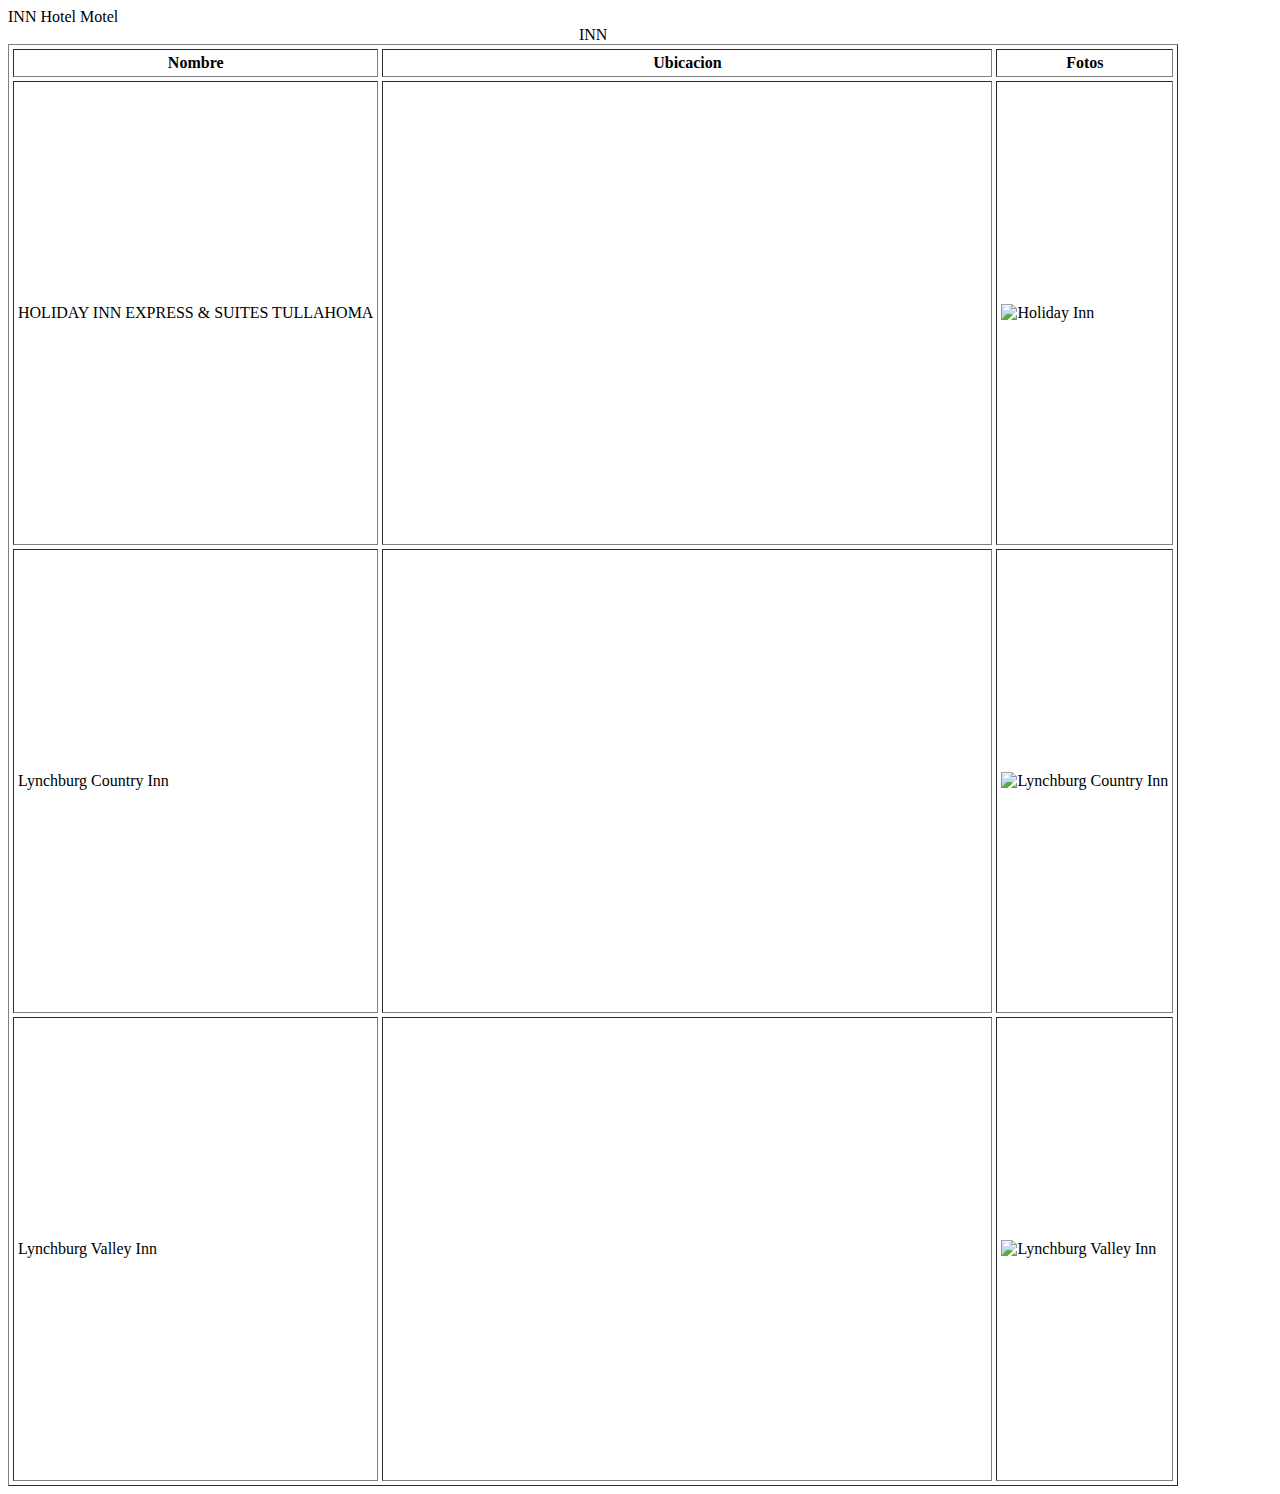
==== alocation.html @ 3fc5f928 "Tareas Practicas" ====
<!DOCTYPE html>
<html>

<head>
    <meta charset="">
    <meta name="viewport" content="width=device-width, initial-scale=1.0">
    <title>Lynchburg</title>

</head>

<body>
    <div>
        <a>INN</a>
        <a>Hotel</a>
        <a>Motel</a>

    </div>




    <div>
        <table border="1" cellpadding="4" cellspacing="4">
            <caption>INN</caption>
            <thead>
                <th>Nombre</th>
                <th>Ubicacion</th>
                <th>Fotos</th>
            </thead>
            <tbody>
                <tr>
                    <td>HOLIDAY INN EXPRESS & SUITES TULLAHOMA</td>
                    <td>
                        <iframe src="https://www.google.com/maps/embed?pb=!1m18!1m12!1m3!1d3252.576390329281!2d-86.23867212359221!3d35.39096104586373!2m3!1f0!2f0!3f0!3m2!1i1024!2i768!4f13.1!3m3!1m2!1s0x88616269e012bd6f%3A0x9d6d17ee32fb01a!2sHoliday%20Inn%20Express%20%26%20Suites%20Tullahoma%2C%20an%20IHG%20Hotel!5e0!3m2!1ses-419!2sar!4v1686607462309!5m2!1ses-419!2sar" 
                        width="600" height="450" style="border:0;" allowfullscreen="" loading="lazy" referrerpolicy="no-referrer-when-downgrade"></iframe>

                    </td>
                    <td> 
                        <img src="https://www.kayak.com.uy/rimg/himg/84/b6/24/leonardo-1243643-THAWH_7151064304_O-839538.jpg?width=1366&height=768&crop=true"
                            alt="Holiday Inn">
                    </td>
                </tr>
                <tr>
                    <td>Lynchburg Country Inn</td>
                    <td><iframe src="https://www.google.com/maps/embed?pb=!1m18!1m12!1m3!1d3257.0246009419848!2d-86.38213742359565!3d35.280514601881436!2m3!1f0!2f0!3f0!3m2!1i1024!2i768!4f13.1!3m3!1m2!1s0x8863d1a7c1c7e51d%3A0xbe1900e51ecb7648!2s423%20Majors%20Blvd%2C%20Lynchburg%2C%20TN%2037352%2C%20EE.%20UU.!5e0!3m2!1ses-419!2sar!4v1686607267821!5m2!1ses-419!2sar" 
                        width="600" height="450" style="border:0;" allowfullscreen="" loading="lazy" referrerpolicy="no-referrer-when-downgrade"></iframe>
                    </td>
                    <td>
                        <img src="https://www.lynchburgcountryinn.com/wp-content/uploads/2018/05/1.jpg" alt="Lynchburg Country Inn">
                    </td>
                </tr>
                <tr>
                    <td>Lynchburg Valley Inn</td>
                    <td>
                        <iframe src="https://www.google.com/maps/embed?pb=!1m18!1m12!1m3!1d3257.4399346993587!2d-86.38714642359601!3d35.2701867524433!2m3!1f0!2f0!3f0!3m2!1i1024!2i768!4f13.1!3m3!1m2!1s0x8863d19898006721%3A0x97b671a540dcc4dc!2s1328%20Main%20St%2C%20Lynchburg%2C%20TN%2037352%2C%20EE.%20UU.!5e0!3m2!1ses-419!2sar!4v1686607647843!5m2!1ses-419!2sar" 
                        width="600" height="450" style="border:0;" allowfullscreen="" loading="lazy" referrerpolicy="no-referrer-when-downgrade"></iframe>
                    </td>
                    <td>
                        <img src="https://d14tal8bchn59o.cloudfront.net/LA_vKSZVcUajo3E5ws0LwldQ0DOb4akmlvYkdpEGfTM/w:960/plain/https://02f0a56ef46d93f03c90-22ac5f107621879d5667e0d7ed595bdb.ssl.cf2.rackcdn.com/sites/16099/photos/571506/20180519_143246_original.jpg" alt="Lynchburg Valley Inn">
                    </td>
                </tr>

            </tbody>

        </table>


    </div>
</body>

</html>
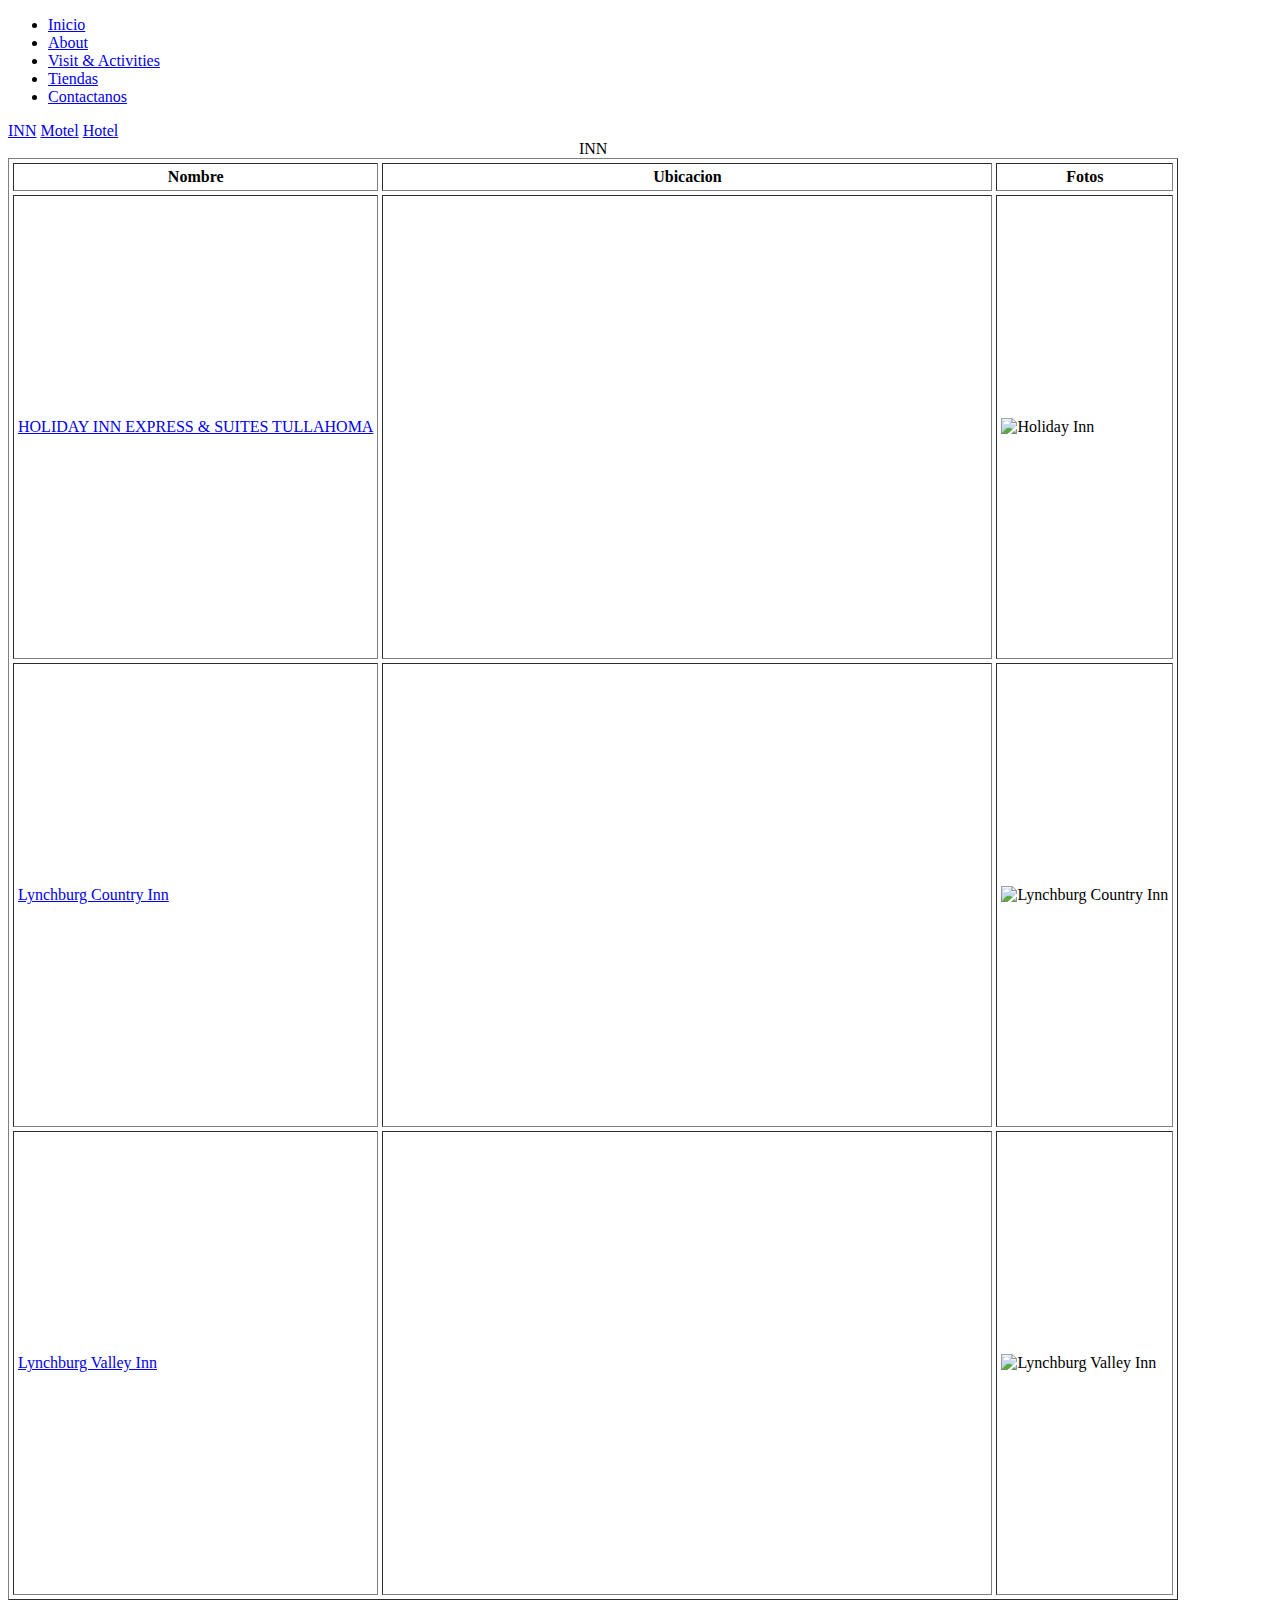
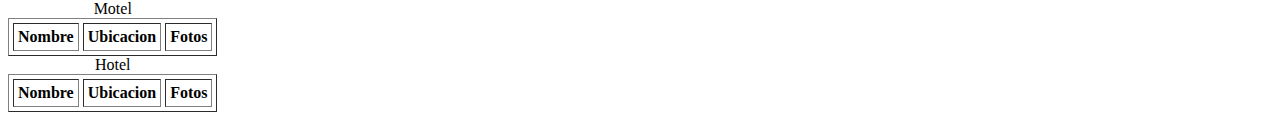
==== commit c9162633: "Tarea terminada" ====
--- a/alocation.html
+++ b/alocation.html
@@ -6,21 +6,34 @@
     <meta name="viewport" content="width=device-width, initial-scale=1.0">
     <title>Lynchburg</title>
 
+    <nav>
+        <ul>
+              <li><a href="/index.html">Inicio</a></li>
+              <li><a href="/about.html">About</a></li>
+              <li><a href="/visitsActivities.html">Visit & Activities</a></li>
+              <li><a href="/stores.html">Tiendas</a></li>
+              <li><a href="/form.html">Contactanos</a></li>
+        </ul>
+  </nav>
+
 </head>
 
 <body>
-    <div>
-        <a>INN</a>
-        <a>Hotel</a>
-        <a>Motel</a>
+    
+  <nav>
+            <a href="#INN">INN</a>
+            <a href="#Motel">Motel</a>
+            <a href="#Hotel">Hotel</a>
 
-    </div>
+        </nav>
+        
 
 
 
 
-    <div>
+    <div id="INN">
         <table border="1" cellpadding="4" cellspacing="4">
+            
             <caption>INN</caption>
             <thead>
                 <th>Nombre</th>
@@ -29,7 +42,8 @@
             </thead>
             <tbody>
                 <tr>
-                    <td>HOLIDAY INN EXPRESS & SUITES TULLAHOMA</td>
+                    <td><a href="https://www.ihg.com/holidayinnexpress/hotels/us/en/tullahoma/thawh/hoteldetail?cm_mmc=GoogleMaps-_-EX-_-US-_-THAWH
+                        ">HOLIDAY INN EXPRESS & SUITES TULLAHOMA</a></td>
                     <td>
                         <iframe src="https://www.google.com/maps/embed?pb=!1m18!1m12!1m3!1d3252.576390329281!2d-86.23867212359221!3d35.39096104586373!2m3!1f0!2f0!3f0!3m2!1i1024!2i768!4f13.1!3m3!1m2!1s0x88616269e012bd6f%3A0x9d6d17ee32fb01a!2sHoliday%20Inn%20Express%20%26%20Suites%20Tullahoma%2C%20an%20IHG%20Hotel!5e0!3m2!1ses-419!2sar!4v1686607462309!5m2!1ses-419!2sar" 
                         width="600" height="450" style="border:0;" allowfullscreen="" loading="lazy" referrerpolicy="no-referrer-when-downgrade"></iframe>
@@ -41,7 +55,8 @@
                     </td>
                 </tr>
                 <tr>
-                    <td>Lynchburg Country Inn</td>
+                    <td><a href="https://www.lynchburgcountryinn.com/
+                        ">Lynchburg Country Inn</a></td>
                     <td><iframe src="https://www.google.com/maps/embed?pb=!1m18!1m12!1m3!1d3257.0246009419848!2d-86.38213742359565!3d35.280514601881436!2m3!1f0!2f0!3f0!3m2!1i1024!2i768!4f13.1!3m3!1m2!1s0x8863d1a7c1c7e51d%3A0xbe1900e51ecb7648!2s423%20Majors%20Blvd%2C%20Lynchburg%2C%20TN%2037352%2C%20EE.%20UU.!5e0!3m2!1ses-419!2sar!4v1686607267821!5m2!1ses-419!2sar" 
                         width="600" height="450" style="border:0;" allowfullscreen="" loading="lazy" referrerpolicy="no-referrer-when-downgrade"></iframe>
                     </td>
@@ -50,7 +65,7 @@
                     </td>
                 </tr>
                 <tr>
-                    <td>Lynchburg Valley Inn</td>
+                    <td><a href="https://www.lynchburgvalleyinn.com/">Lynchburg Valley Inn</a></td>
                     <td>
                         <iframe src="https://www.google.com/maps/embed?pb=!1m18!1m12!1m3!1d3257.4399346993587!2d-86.38714642359601!3d35.2701867524433!2m3!1f0!2f0!3f0!3m2!1i1024!2i768!4f13.1!3m3!1m2!1s0x8863d19898006721%3A0x97b671a540dcc4dc!2s1328%20Main%20St%2C%20Lynchburg%2C%20TN%2037352%2C%20EE.%20UU.!5e0!3m2!1ses-419!2sar!4v1686607647843!5m2!1ses-419!2sar" 
                         width="600" height="450" style="border:0;" allowfullscreen="" loading="lazy" referrerpolicy="no-referrer-when-downgrade"></iframe>
@@ -66,6 +81,39 @@
 
 
     </div>
+    <div id="Motel">
+        <table border="1" cellpadding="4" cellspacing="4">
+            <caption>Motel</caption>
+            <thead>
+                <th>Nombre</th>
+                <th>Ubicacion</th>
+                <th>Fotos</th>
+            </thead>
+            <tbody>
+
+            </tbody>
+
+        </table>
+
+    </div>
+
+
+    <div id="Hotel">
+        <table border="1" cellpadding="4" cellspacing="4">
+            <caption>Hotel</caption>
+            <thead>
+                <th>Nombre</th>
+                <th>Ubicacion</th>
+                <th>Fotos</th>
+            </thead>
+            <tbody>
+
+            </tbody>
+
+        </table>
+
+    </div>
 </body>
 
+
 </html>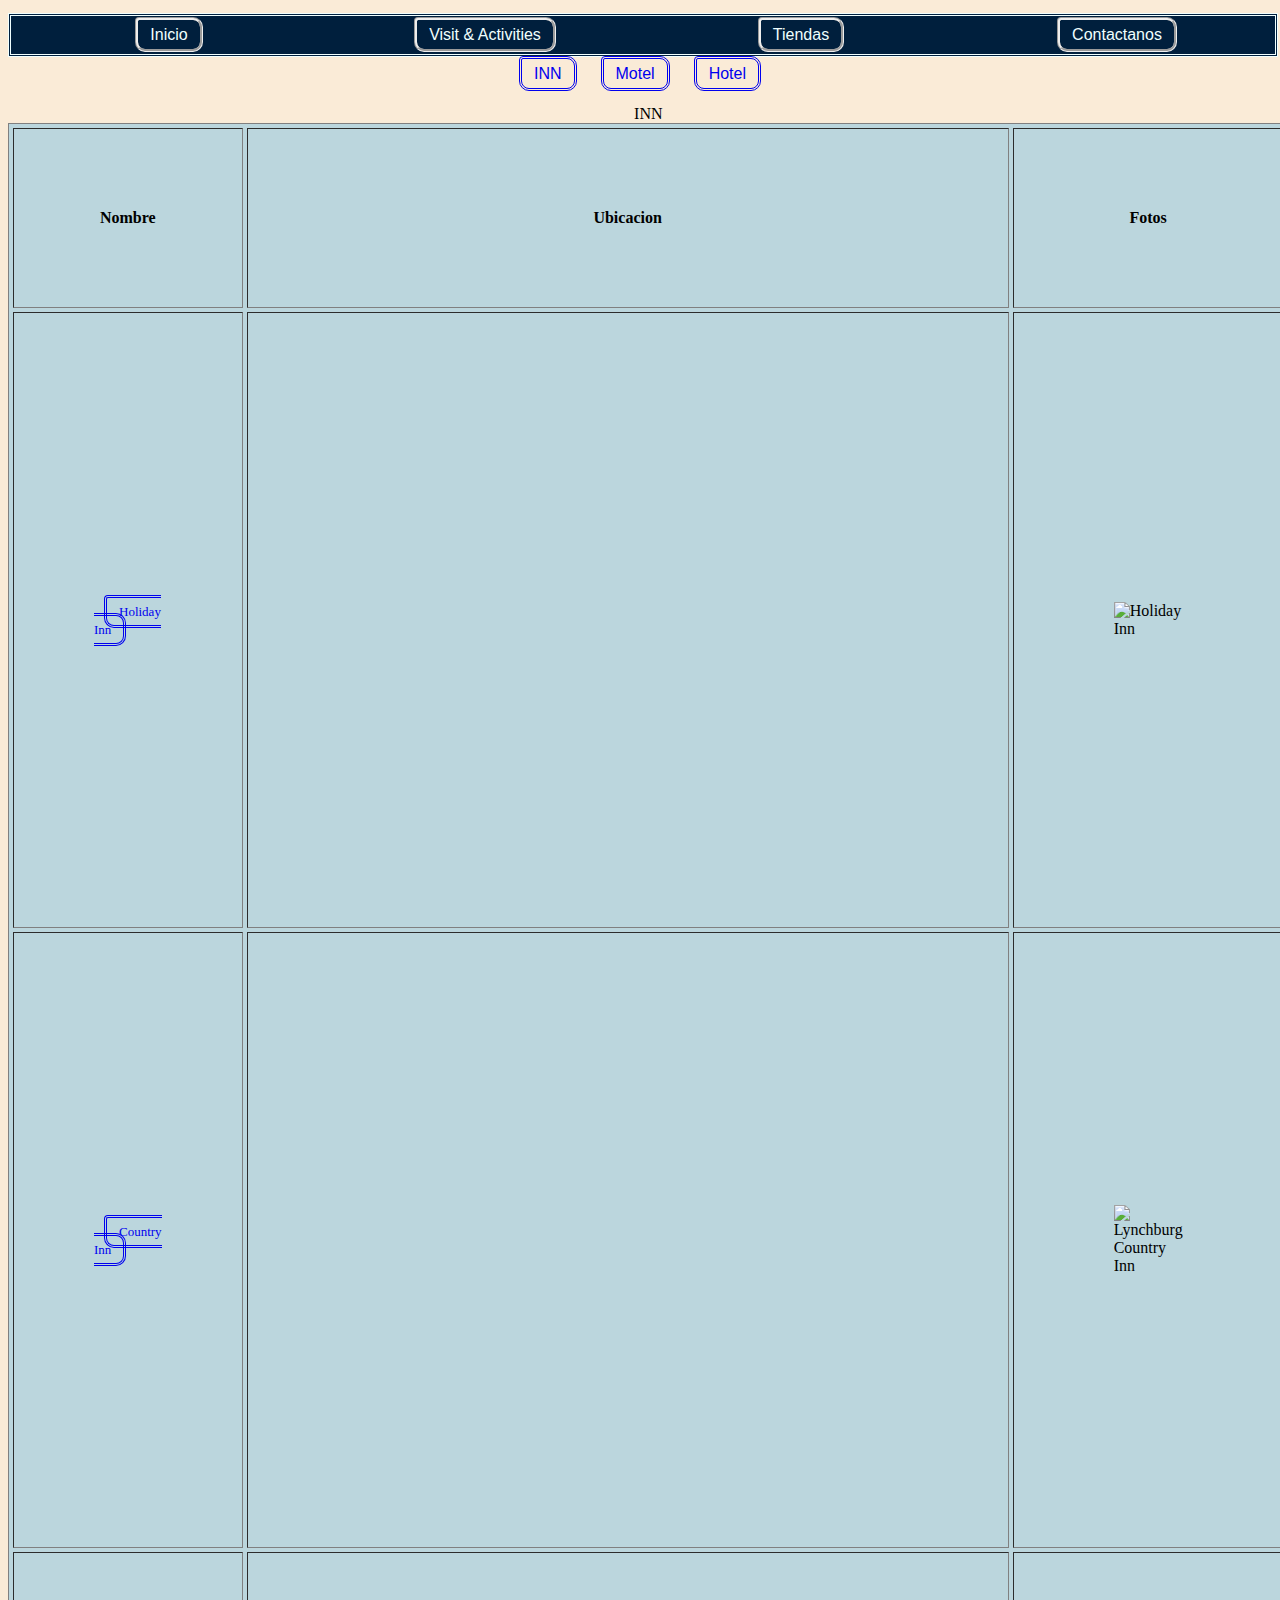
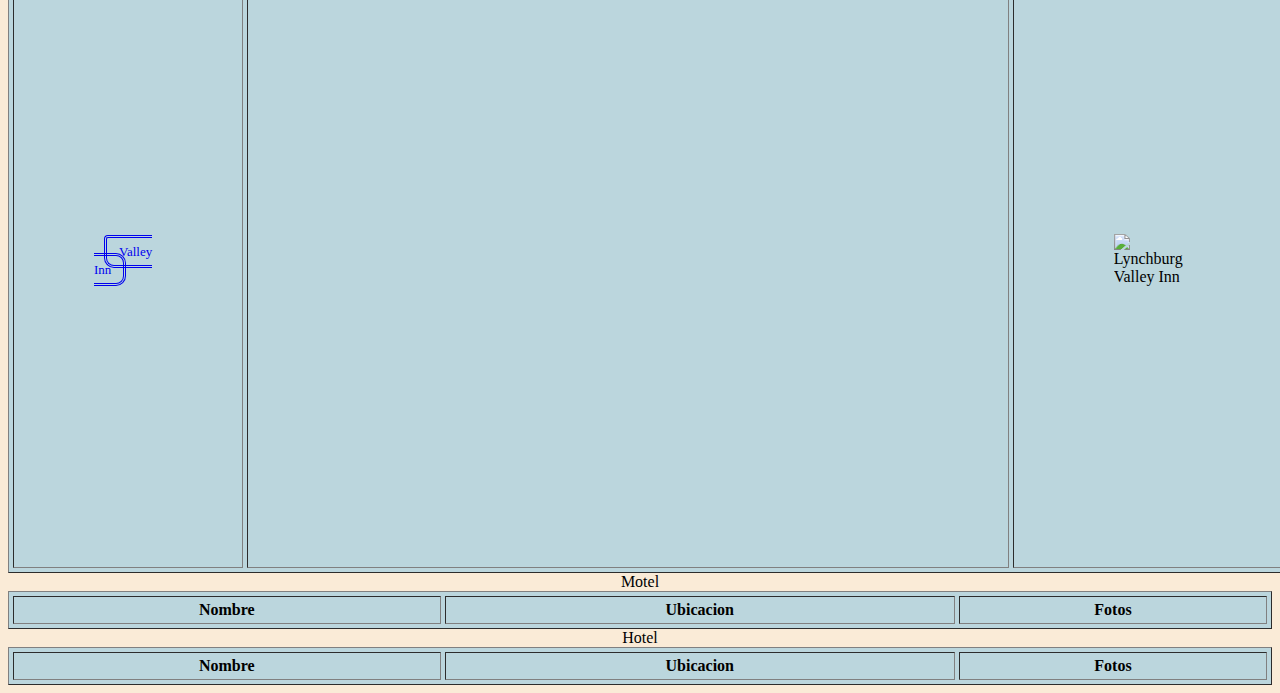
==== commit 1e7fe50f: "Tarea terminada" ====
--- a/alocation.html
+++ b/alocation.html
@@ -2,6 +2,7 @@
 <html>
 
 <head>
+    <link rel="stylesheet" href="alocation.css">
     <meta charset="">
     <meta name="viewport" content="width=device-width, initial-scale=1.0">
     <title>Lynchburg</title>
@@ -9,7 +10,6 @@
     <nav>
         <ul>
               <li><a href="/index.html">Inicio</a></li>
-              <li><a href="/about.html">About</a></li>
               <li><a href="/visitsActivities.html">Visit & Activities</a></li>
               <li><a href="/stores.html">Tiendas</a></li>
               <li><a href="/form.html">Contactanos</a></li>
@@ -25,14 +25,12 @@
             <a href="#Motel">Motel</a>
             <a href="#Hotel">Hotel</a>
 
-        </nav>
-        
-
+  </nav>
 
 
 
     <div id="INN">
-        <table border="1" cellpadding="4" cellspacing="4">
+        <table border="1" cellpadding="80DD" cellspacing="4">
             
             <caption>INN</caption>
             <thead>
@@ -43,7 +41,7 @@
             <tbody>
                 <tr>
                     <td><a href="https://www.ihg.com/holidayinnexpress/hotels/us/en/tullahoma/thawh/hoteldetail?cm_mmc=GoogleMaps-_-EX-_-US-_-THAWH
-                        ">HOLIDAY INN EXPRESS & SUITES TULLAHOMA</a></td>
+                        ">Holiday Inn        </a></td>
                     <td>
                         <iframe src="https://www.google.com/maps/embed?pb=!1m18!1m12!1m3!1d3252.576390329281!2d-86.23867212359221!3d35.39096104586373!2m3!1f0!2f0!3f0!3m2!1i1024!2i768!4f13.1!3m3!1m2!1s0x88616269e012bd6f%3A0x9d6d17ee32fb01a!2sHoliday%20Inn%20Express%20%26%20Suites%20Tullahoma%2C%20an%20IHG%20Hotel!5e0!3m2!1ses-419!2sar!4v1686607462309!5m2!1ses-419!2sar" 
                         width="600" height="450" style="border:0;" allowfullscreen="" loading="lazy" referrerpolicy="no-referrer-when-downgrade"></iframe>
@@ -56,7 +54,7 @@
                 </tr>
                 <tr>
                     <td><a href="https://www.lynchburgcountryinn.com/
-                        ">Lynchburg Country Inn</a></td>
+                        ">Country Inn        </a></td>
                     <td><iframe src="https://www.google.com/maps/embed?pb=!1m18!1m12!1m3!1d3257.0246009419848!2d-86.38213742359565!3d35.280514601881436!2m3!1f0!2f0!3f0!3m2!1i1024!2i768!4f13.1!3m3!1m2!1s0x8863d1a7c1c7e51d%3A0xbe1900e51ecb7648!2s423%20Majors%20Blvd%2C%20Lynchburg%2C%20TN%2037352%2C%20EE.%20UU.!5e0!3m2!1ses-419!2sar!4v1686607267821!5m2!1ses-419!2sar" 
                         width="600" height="450" style="border:0;" allowfullscreen="" loading="lazy" referrerpolicy="no-referrer-when-downgrade"></iframe>
                     </td>
@@ -65,7 +63,7 @@
                     </td>
                 </tr>
                 <tr>
-                    <td><a href="https://www.lynchburgvalleyinn.com/">Lynchburg Valley Inn</a></td>
+                    <td><a href="https://www.lynchburgvalleyinn.com/">Valley Inn         </a></td>
                     <td>
                         <iframe src="https://www.google.com/maps/embed?pb=!1m18!1m12!1m3!1d3257.4399346993587!2d-86.38714642359601!3d35.2701867524433!2m3!1f0!2f0!3f0!3m2!1i1024!2i768!4f13.1!3m3!1m2!1s0x8863d19898006721%3A0x97b671a540dcc4dc!2s1328%20Main%20St%2C%20Lynchburg%2C%20TN%2037352%2C%20EE.%20UU.!5e0!3m2!1ses-419!2sar!4v1686607647843!5m2!1ses-419!2sar" 
                         width="600" height="450" style="border:0;" allowfullscreen="" loading="lazy" referrerpolicy="no-referrer-when-downgrade"></iframe>
--- a/alocation.css
+++ b/alocation.css
@@ -0,0 +1,74 @@
+head table {font-family: Cambria, Cochin, Georgia, Times, 'Times New Roman', serif;
+    font-size: 75%;
+    font-style: normal;
+    color: rgb(0, 31, 61);
+    text-align: center;
+    height: 100%;
+    width: 100%;
+    margin: 0;
+    padding: 0;
+   background-color: antiquewhite;
+}
+
+head nav {height: 40px; width: 100%;margin: 0%; padding: 0%;
+list-style-type: none;
+border-style: none;
+text-align:center;
+margin: 0%;
+}
+ul {display: flex;
+    align-items: center;
+    border-style: double;
+    border-color: azure;
+height: auto;
+width: 100%;
+margin:  0;
+padding: 0;
+list-style-type: none;
+background-color: rgb(0, 31, 61);}
+li {height: auto;
+width: 100%;
+margin: 0%;
+padding: 10px 20px;
+}
+li a {color: azure;
+text-decoration: none;
+font-family: Arial, Helvetica, sans-serif;
+font-style: normal;
+margin:0 10px;
+padding:6px 12px;
+transition:0.3s ease-in-out;
+border-style: groove;
+border-radius: 4px 10px 10px 10px;}
+
+body table {font-family: Cambria, Cochin, Georgia, Times, 'Times New Roman', serif;
+    color: rgb(0, 0, 0);
+    font-size: medium;
+    height:90%;
+    width:100%;
+    margin: 0;
+    padding:0;
+   background-color: rgb(187, 214, 221);
+}
+tr td a {font-family:Cambria, Cochin, Georgia, Times, 'Times New Roman', serif;
+font-style: normal;
+font-size: small;}
+img {height: 80%;
+width: 80%;
+margin: 20px;
+padding: 0;}
+body {background-color: antiquewhite;}
+body nav {height: 40px; width: 100%;margin: 0%; padding: 0%;
+    margin-top: 1%;
+    list-style-type: none;
+    border-style: none;
+    text-align:center;
+    }
+a {font-family: Arial, Helvetica, sans-serif;
+    text-decoration: none;
+    font-style: normal;
+    margin:0 10px;
+    padding:6px 12px;
+    transition:0.3s ease-in-out;
+    border-style: double;
+    border-radius: 4px 10px 10px 10px;}
